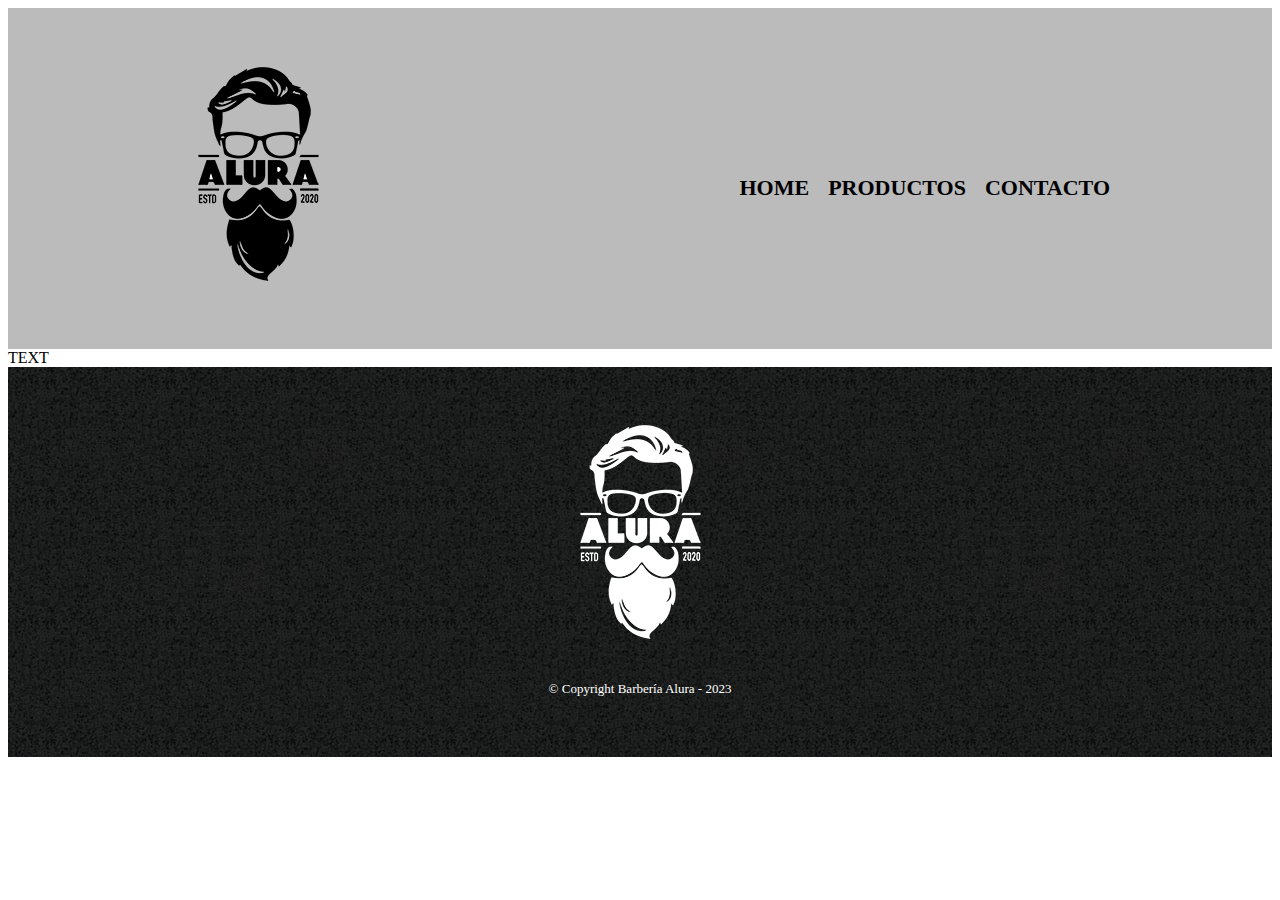
==== contacto.html @ b25932ac "Cambio de nombre de los archivos CSS" ====
<!DOCTYPE html>
<html lang="es">
<head>
    <meta charset="UTF-8">
    <meta http-equiv="X-UA-Compatible" content="IE=edge">
    <meta name="viewport" content="width=device-width, initial-scale=1.0">
    <title>Contacto-Barbería Alura</title>
    <link rel="stylesheet" href="CSS/reset.css">
    <link rel="stylesheet" href="CSS/contacto.css">
    <link rel="shortcut icon" href="images/logo.png">
</head>
<body>
    <header>
        <div class ="caja">
            <h1><img src="images/logo.png"></h1>
            <nav>
                <ul>
                    <li><a href="index.html">home</a></li>
                    <li><a href="productos.html">productos</a></li>
                    <li><a href="contacto.html">contacto</a></li>
                </ul>
            </nav>
        </div>
        
    </header>
    <main>
        TEXT
    </main>
    <footer>
        <img src = "images/logo-blanco.png">
        <p class="copyright">&copy Copyright Barbería Alura - 2023</p>
    </footer>

</body>
</html>
---- CSS/contacto.css ----
/*HEADER*/

header{
    background-color: #BBBBBB;
    padding: 20px 0;
}

.caja {
    width: 940px;
    position: relative;
    margin: 0 auto;
}

nav {
    position: absolute;
    top: 110px;;
    right: 0;
}

nav li {
    display: inline;
    margin: 0 0 0 15px;
}

nav a{
    text-transform: uppercase;
    color:#000000;
    font-weight: bold;
    font-size: 22px;
    text-decoration: none;
}

nav a:hover{
    color: #c78c19;
    text-decoration: underline;
}

/*MAIN*/


/*FOOTER*/

footer{
    text-align: center;
    background: url("../images/bg.jpg");
    padding: 40px;
}

.copyright{
    color: #FFFFFF;
    font-size: 13px;
    margin: 20px;
}


/*---------------------------------------------------------------------------------------------------------------------------------------------------------------------*/
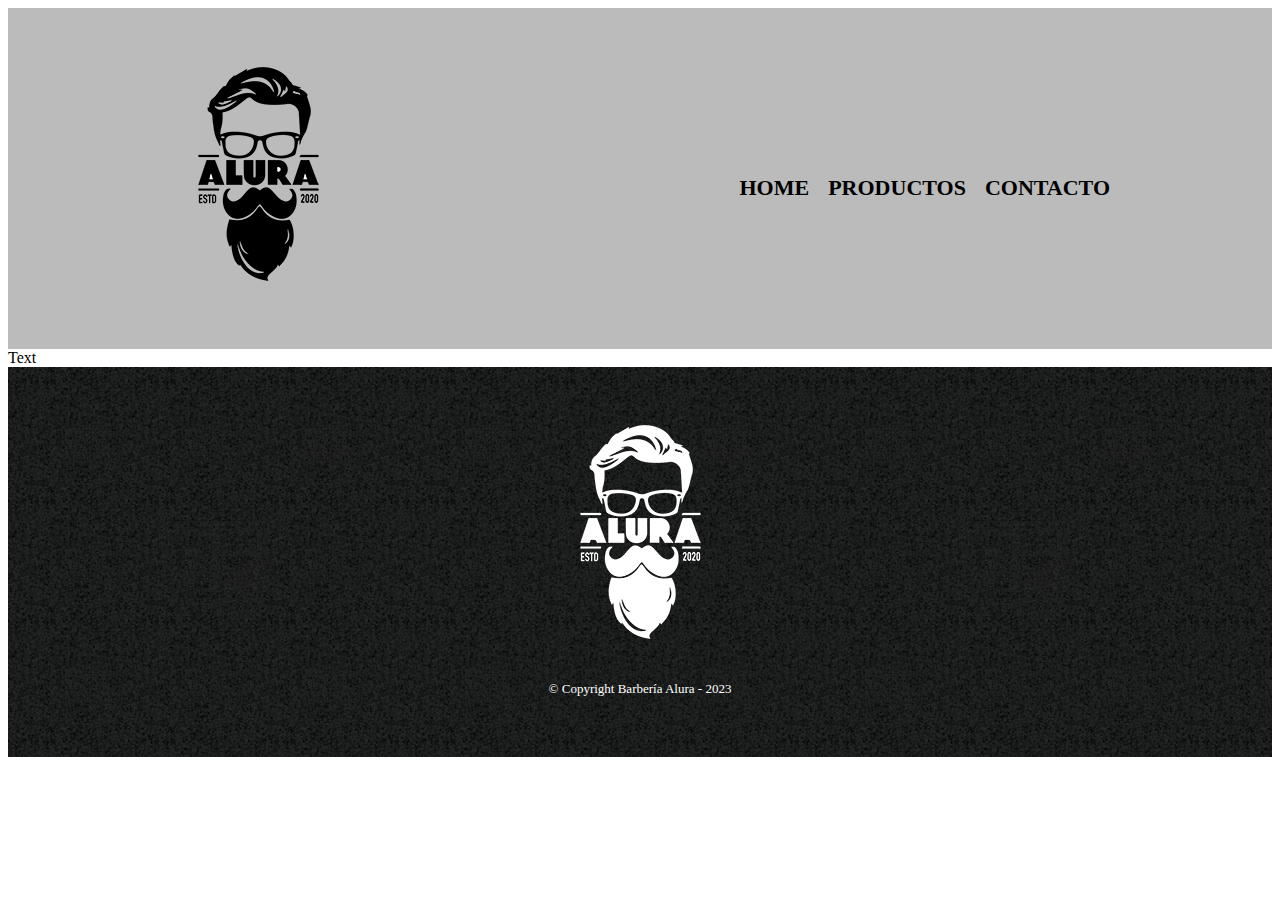
==== commit 3bdc244f: "verificación de avances 15/04/2023" ====
--- a/contacto.html
+++ b/contacto.html
@@ -24,7 +24,7 @@
         
     </header>
     <main>
-        TEXT
+        Text
     </main>
     <footer>
         <img src = "images/logo-blanco.png">
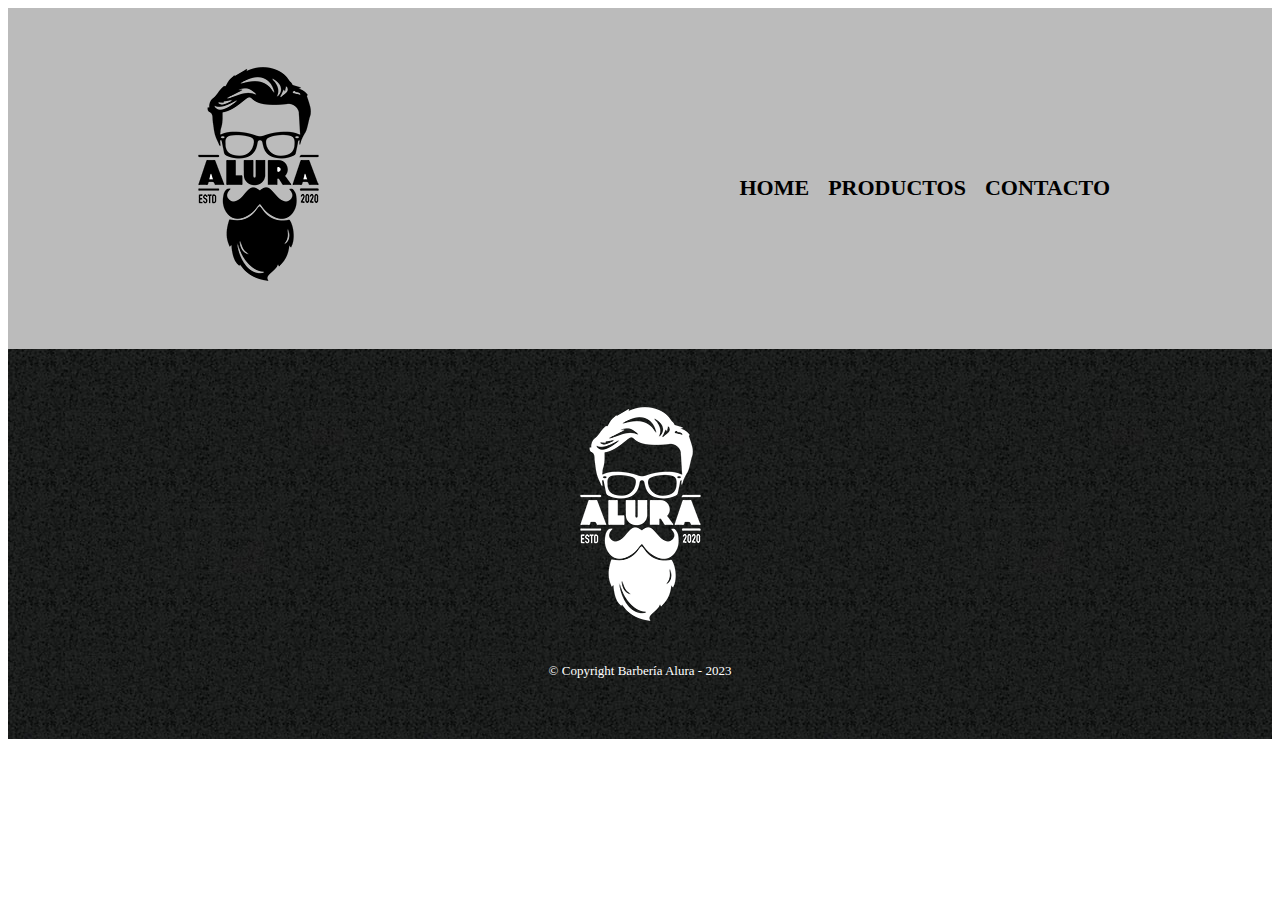
==== commit e6413e11: "bien" ====
--- a/contacto.html
+++ b/contacto.html
@@ -24,7 +24,9 @@
         
     </header>
     <main>
-        Text
+        <form>
+            
+        </form>
     </main>
     <footer>
         <img src = "images/logo-blanco.png">
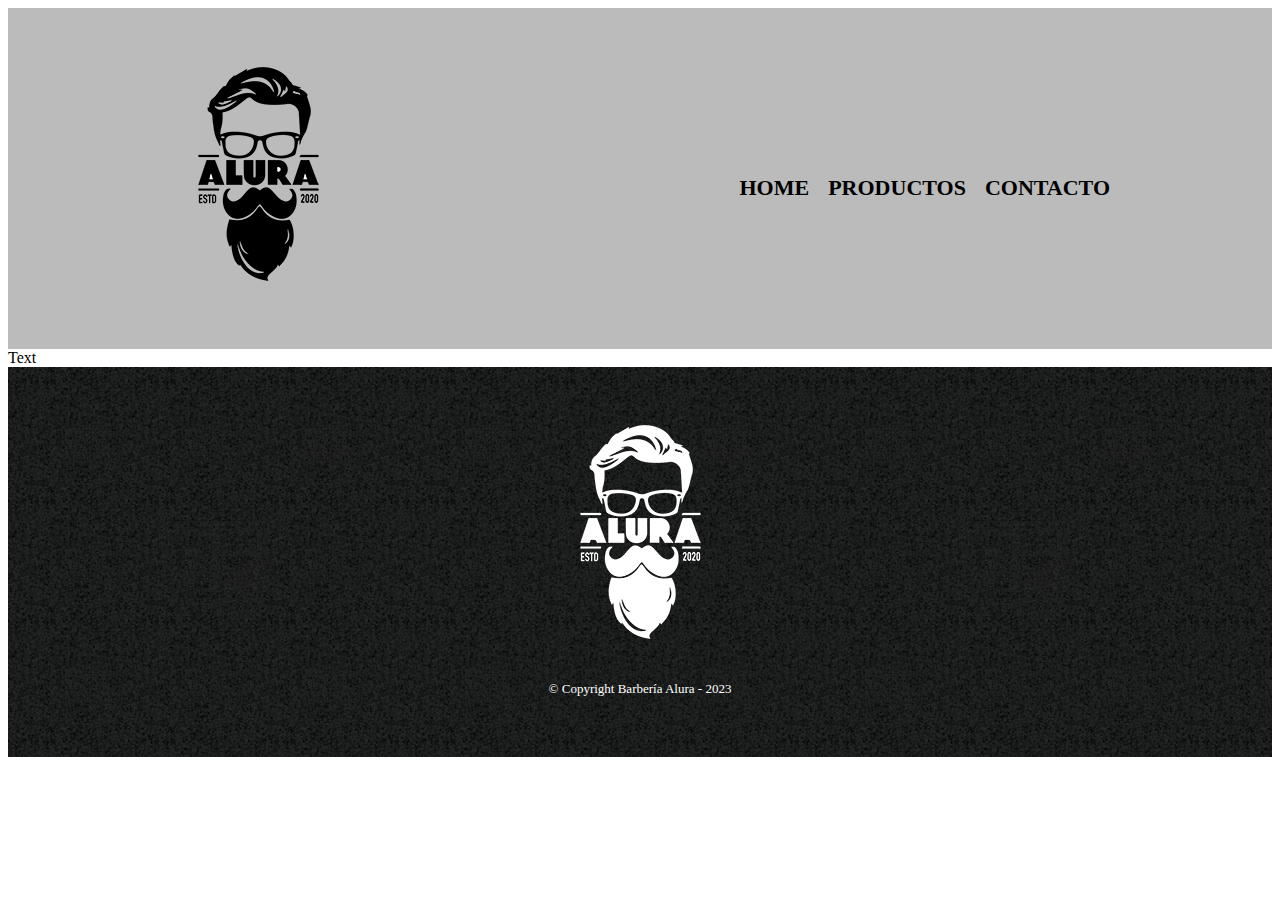
==== commit f2ce84af: "mejora de CSSS" ====
--- a/contacto.html
+++ b/contacto.html
@@ -6,7 +6,7 @@
     <meta name="viewport" content="width=device-width, initial-scale=1.0">
     <title>Contacto-Barbería Alura</title>
     <link rel="stylesheet" href="CSS/reset.css">
-    <link rel="stylesheet" href="CSS/contacto.css">
+    <link rel="stylesheet" href="CSS/style.css">
     <link rel="shortcut icon" href="images/logo.png">
 </head>
 <body>
@@ -24,9 +24,7 @@
         
     </header>
     <main>
-        <form>
-            
-        </form>
+        Text
     </main>
     <footer>
         <img src = "images/logo-blanco.png">
--- a/CSS/style.css
+++ b/CSS/style.css
@@ -0,0 +1,110 @@
+/*HEADER*/
+
+header{
+    background-color: #BBBBBB;
+    padding: 20px 0;
+}
+
+.caja {
+    width: 940px;
+    position: relative;
+    margin: 0 auto;
+}
+
+nav {
+    position: absolute;
+    top: 110px;;
+    right: 0;
+}
+
+nav li {
+    display: inline;
+    margin: 0 0 0 15px;
+}
+
+nav a{
+    text-transform: uppercase;
+    color:#000000;
+    font-weight: bold;
+    font-size: 22px;
+    text-decoration: none;
+}
+
+nav a:hover{
+    color: #c78c19;
+    text-decoration: underline;
+}
+
+/* MAIN*/
+
+.productos {
+    width: 940px;
+    margin: 0 auto;
+    padding: 50px;
+}
+
+.productos li {
+    display: inline-block;
+    text-align: center;
+    width: 30%;
+    vertical-align: top;
+    margin: 0 1.5%;
+    padding: 30px 20px;
+    box-sizing: border-box;
+    border:2px solid #000000; /*abreviado de lo de abajo*/
+     /*border-radius: 10px 25px 40px 50px;*/
+    /*border-color: #000000;
+    border-width: 2px;
+    border-style: solid;*/
+    border-radius: 10px;
+    /*para darle borde a cada esquina*/
+    /*border-top-left-radius: 10px;
+    border-top-right-radius: 25px;
+    border-bottom-right-radius: 40px;
+    border-bottom-left-radius: 50px;*/
+
+}
+
+.productos li:hover{
+    border-color: #c78c19;
+    font-size: 33px;
+
+}
+
+.productos li:active{
+    border-color: #088c19;
+}
+
+.productos h2{
+    font-size: 30px;
+    font-weight: bold;
+}
+
+.productos li:hover h2{
+    font-size: 33px;
+
+}
+
+.producto-descripcion{
+    font-size: 18px;
+}
+
+.producto-precio{
+    font-size: 20px;
+    font-weight: bold;
+    margin-top: 10px;
+}
+
+/*FOOTER*/
+
+footer{
+    text-align: center;
+    background: url("../images/bg.jpg");
+    padding: 40px;
+}
+
+.copyright{
+    color: #FFFFFF;
+    font-size: 13px;
+    margin: 20px;
+}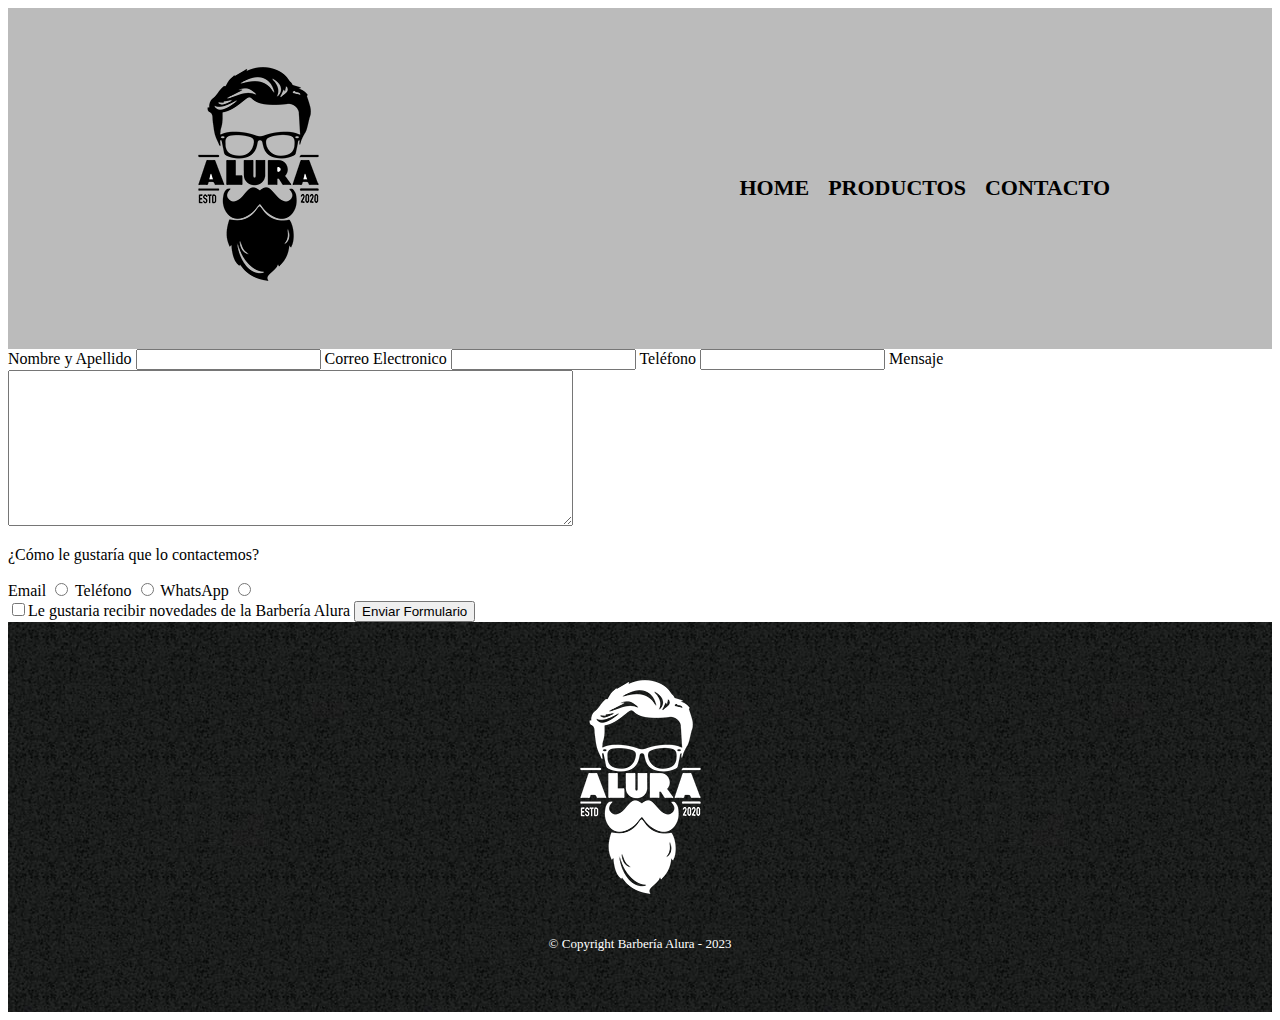
==== commit 0a0606e9: "organización de la form" ====
--- a/contacto.html
+++ b/contacto.html
@@ -24,7 +24,39 @@
         
     </header>
     <main>
-        Text
+        <form>
+            <label for="nombreapellido">Nombre y Apellido</label>
+            <input type = "text" id="nombreapellido">
+
+            <label for="correoelectronico">Correo Electronico</label>
+            <input type="text" id="correoelectronico">
+
+            <label for="telefono">Teléfono</label>
+            <input type="text" id="telefono">
+
+            <label for="mensaje">Mensaje</label>
+            <textarea cols="68" rows="10" id="mensaje"></textarea>
+
+            <div>
+
+                <p>¿Cómo le gustaría que lo contactemos?</p>
+
+                <label for="radio-email">Email</label>        
+                <input type="radio" name= "contacto" value="email" id="radio-email">
+
+                <label for="radio-telefono">Teléfono</label>        
+                <input type="radio" name= "contacto" value="telefono" id="radio-telefono">
+
+                <label for="radio-whatsapp">WhatsApp</label>        
+                <input type="radio" name= "contacto" value="whatsapp" id="radio-whatsapp">
+
+            </div>
+
+            <label><input type="checkbox">Le gustaria recibir novedades de la Barbería Alura</label>
+
+            <input type="submit" value="Enviar Formulario">
+
+        </form>
     </main>
     <footer>
         <img src = "images/logo-blanco.png">
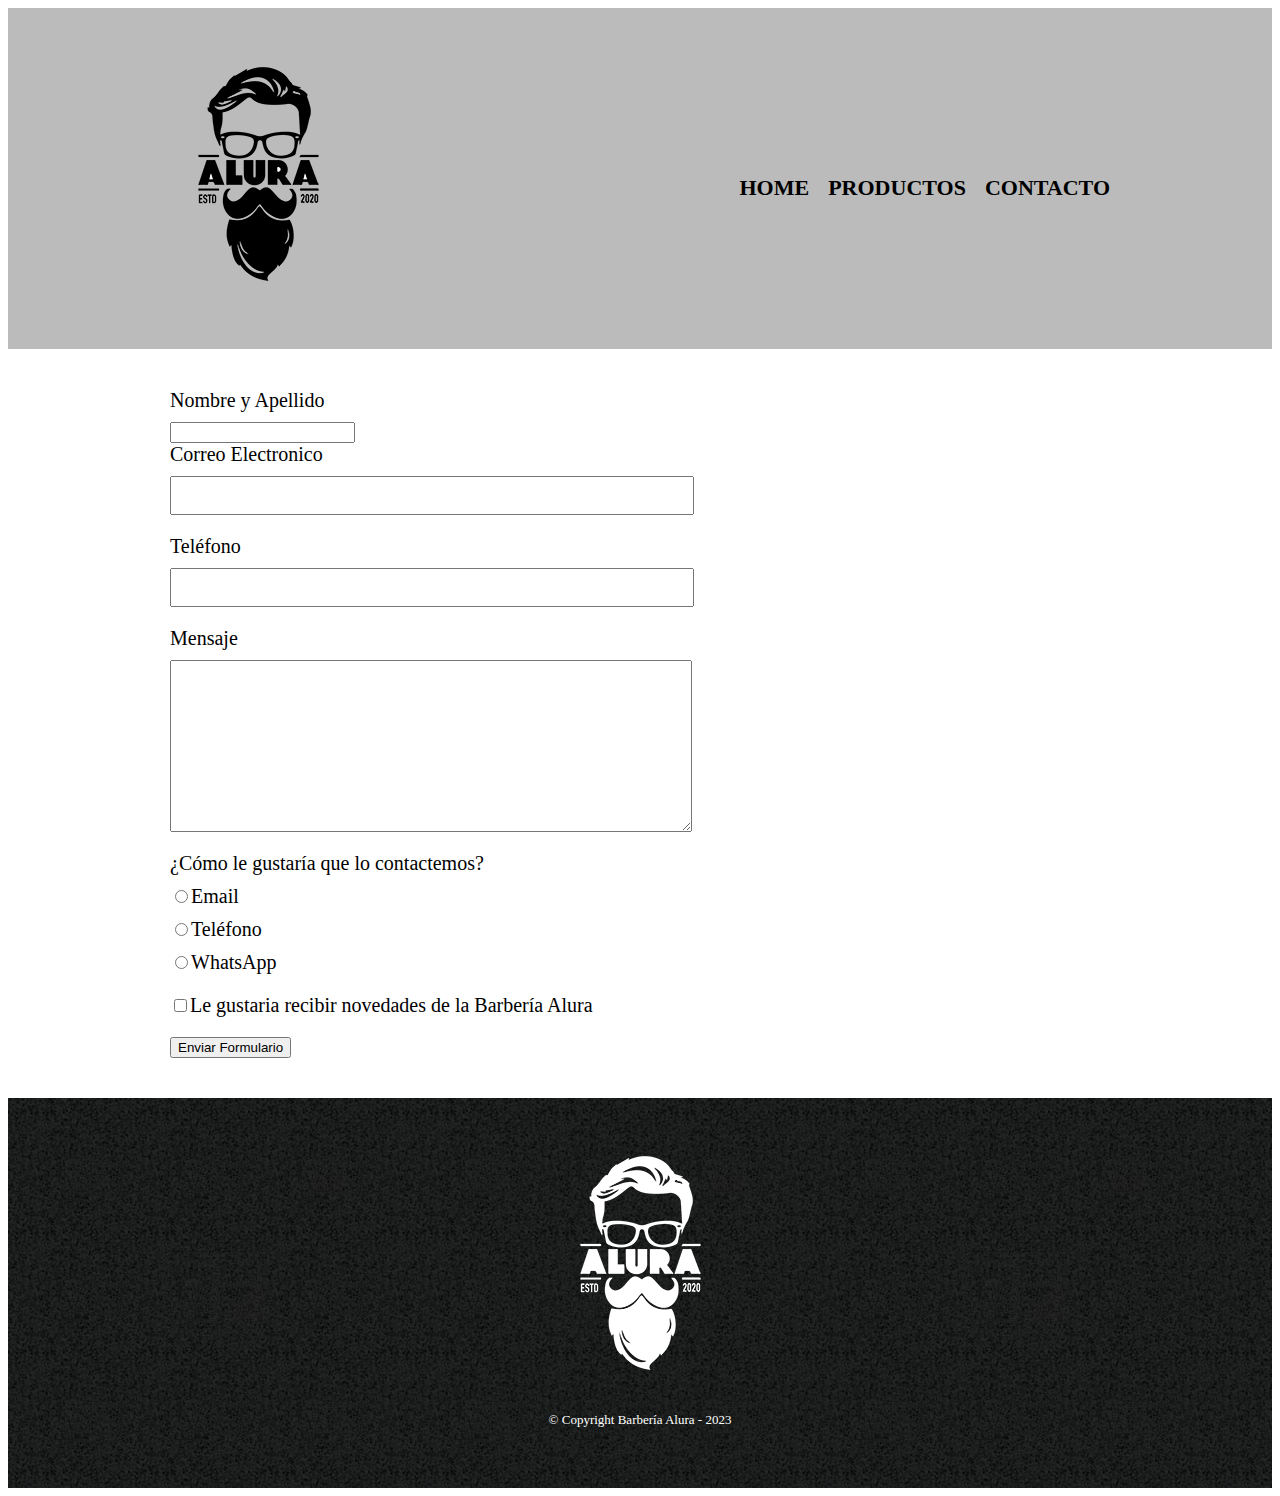
==== commit 388a4a87: "alineación de los box" ====
--- a/contacto.html
+++ b/contacto.html
@@ -26,33 +26,33 @@
     <main>
         <form>
             <label for="nombreapellido">Nombre y Apellido</label>
-            <input type = "text" id="nombreapellido">
+            <input type = "text" id="nombreapellido" class="input_padron">
 
             <label for="correoelectronico">Correo Electronico</label>
-            <input type="text" id="correoelectronico">
+            <input type="text" id="correoelectronico" class="input-padron">
 
             <label for="telefono">Teléfono</label>
-            <input type="text" id="telefono">
+            <input type="text" id="telefono" class="input-padron">
 
             <label for="mensaje">Mensaje</label>
-            <textarea cols="68" rows="10" id="mensaje"></textarea>
+            <textarea cols="68" rows="10" id="mensaje" class="input-padron"></textarea>
 
             <div>
 
                 <p>¿Cómo le gustaría que lo contactemos?</p>
 
-                <label for="radio-email">Email</label>        
-                <input type="radio" name= "contacto" value="email" id="radio-email">
+                <label for="radio-email"><input type="radio" name= "contacto" value="email" id="radio-email">Email</label>        
+                
 
-                <label for="radio-telefono">Teléfono</label>        
-                <input type="radio" name= "contacto" value="telefono" id="radio-telefono">
+                <label for="radio-telefono"><input type="radio" name= "contacto" value="telefono" id="radio-telefono">Teléfono</label>        
+                
 
-                <label for="radio-whatsapp">WhatsApp</label>        
-                <input type="radio" name= "contacto" value="whatsapp" id="radio-whatsapp">
+                <label for="radio-whatsapp"><input type="radio" name= "contacto" value="whatsapp" id="radio-whatsapp">WhatsApp</label>        
+                
 
             </div>
 
-            <label><input type="checkbox">Le gustaria recibir novedades de la Barbería Alura</label>
+            <label class="checkbox"><input type="checkbox">Le gustaria recibir novedades de la Barbería Alura</label>
 
             <input type="submit" value="Enviar Formulario">
 
--- a/CSS/style.css
+++ b/CSS/style.css
@@ -107,4 +107,34 @@
     color: #FFFFFF;
     font-size: 13px;
     margin: 20px;
-}+}
+
+/*contacto*/
+
+main{
+    width: 940px;
+    margin: 0 auto;
+
+}
+
+form{
+    margin:40px 0;
+}
+
+form label, form p{
+    display: block;
+    font-size: 20px;
+    margin: 0 0 10px;
+}
+
+.input-padron{
+    display: block;
+    margin: 0 0 20px;
+    padding: 10px 25px;
+    width: 50%;
+}
+
+.checkbox{
+    margin: 20px 0;
+}
+
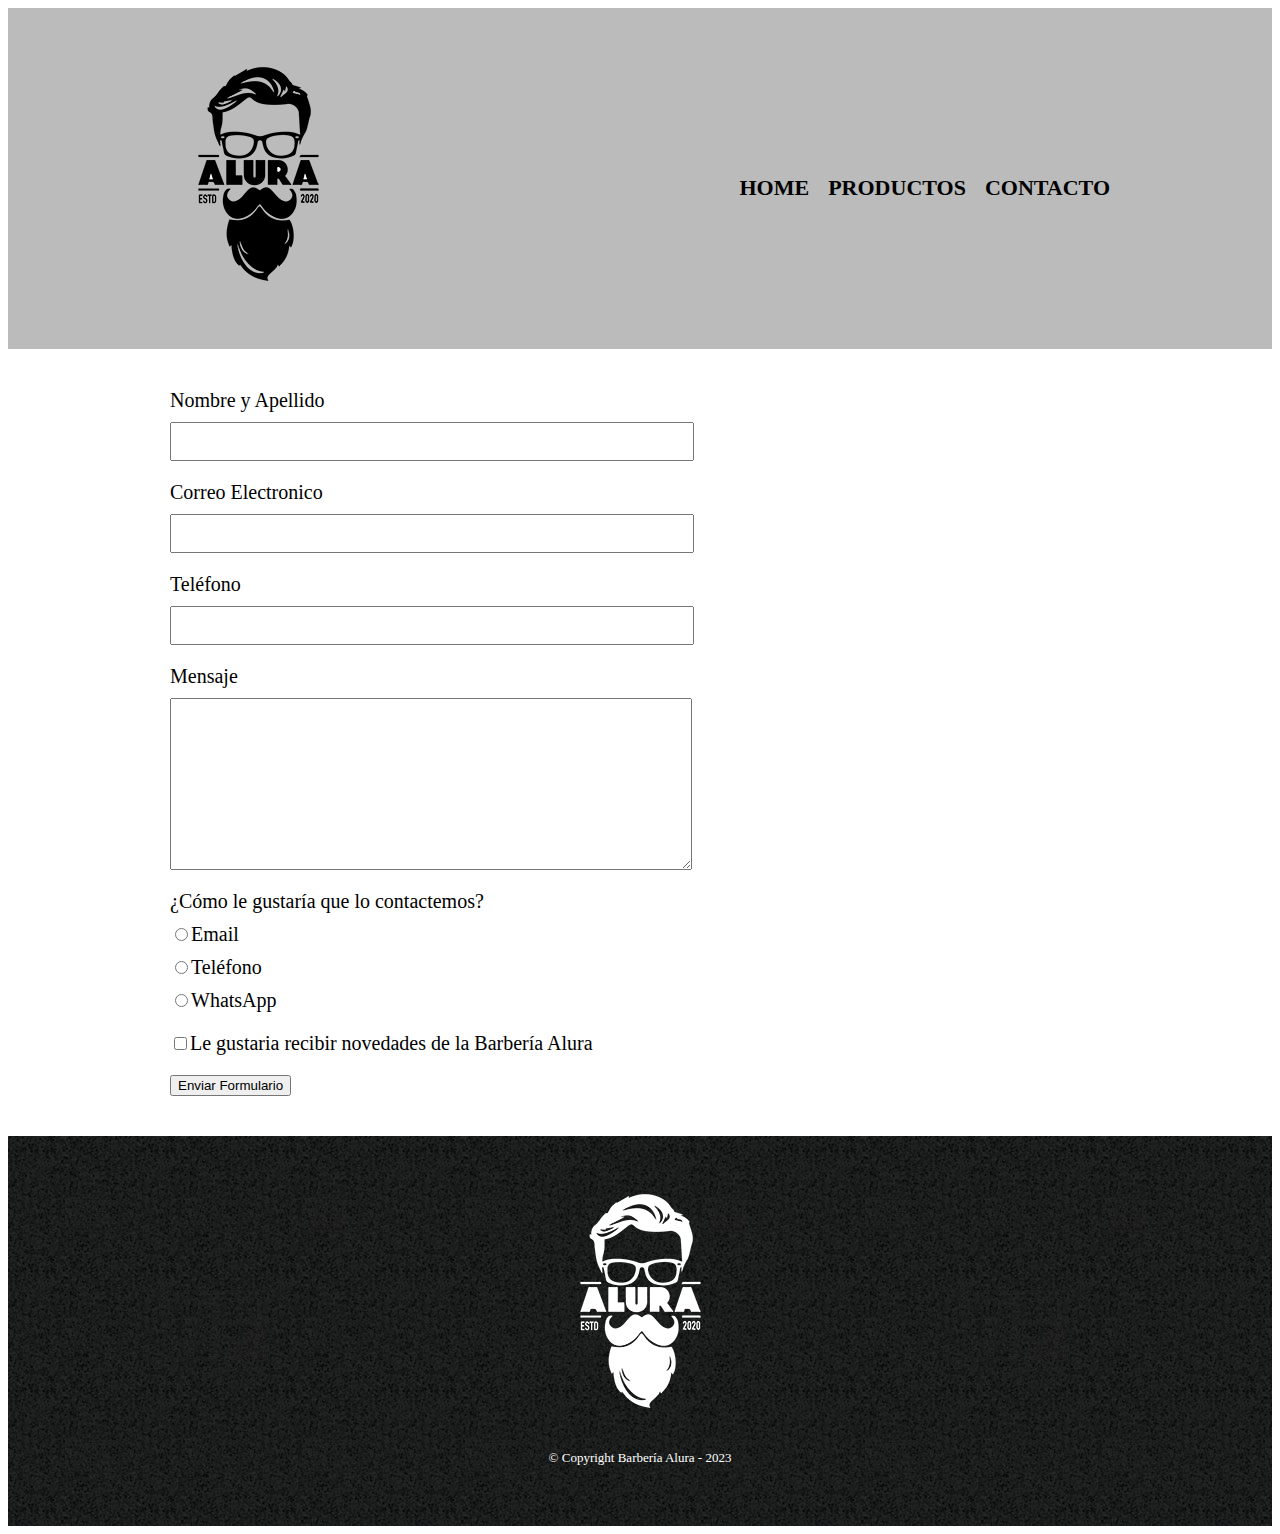
==== commit 5bad0ba8: "Todo Bien" ====
--- a/contacto.html
+++ b/contacto.html
@@ -26,7 +26,7 @@
     <main>
         <form>
             <label for="nombreapellido">Nombre y Apellido</label>
-            <input type = "text" id="nombreapellido" class="input_padron">
+            <input type = "text" id="nombreapellido" class="input-padron">
 
             <label for="correoelectronico">Correo Electronico</label>
             <input type="text" id="correoelectronico" class="input-padron">
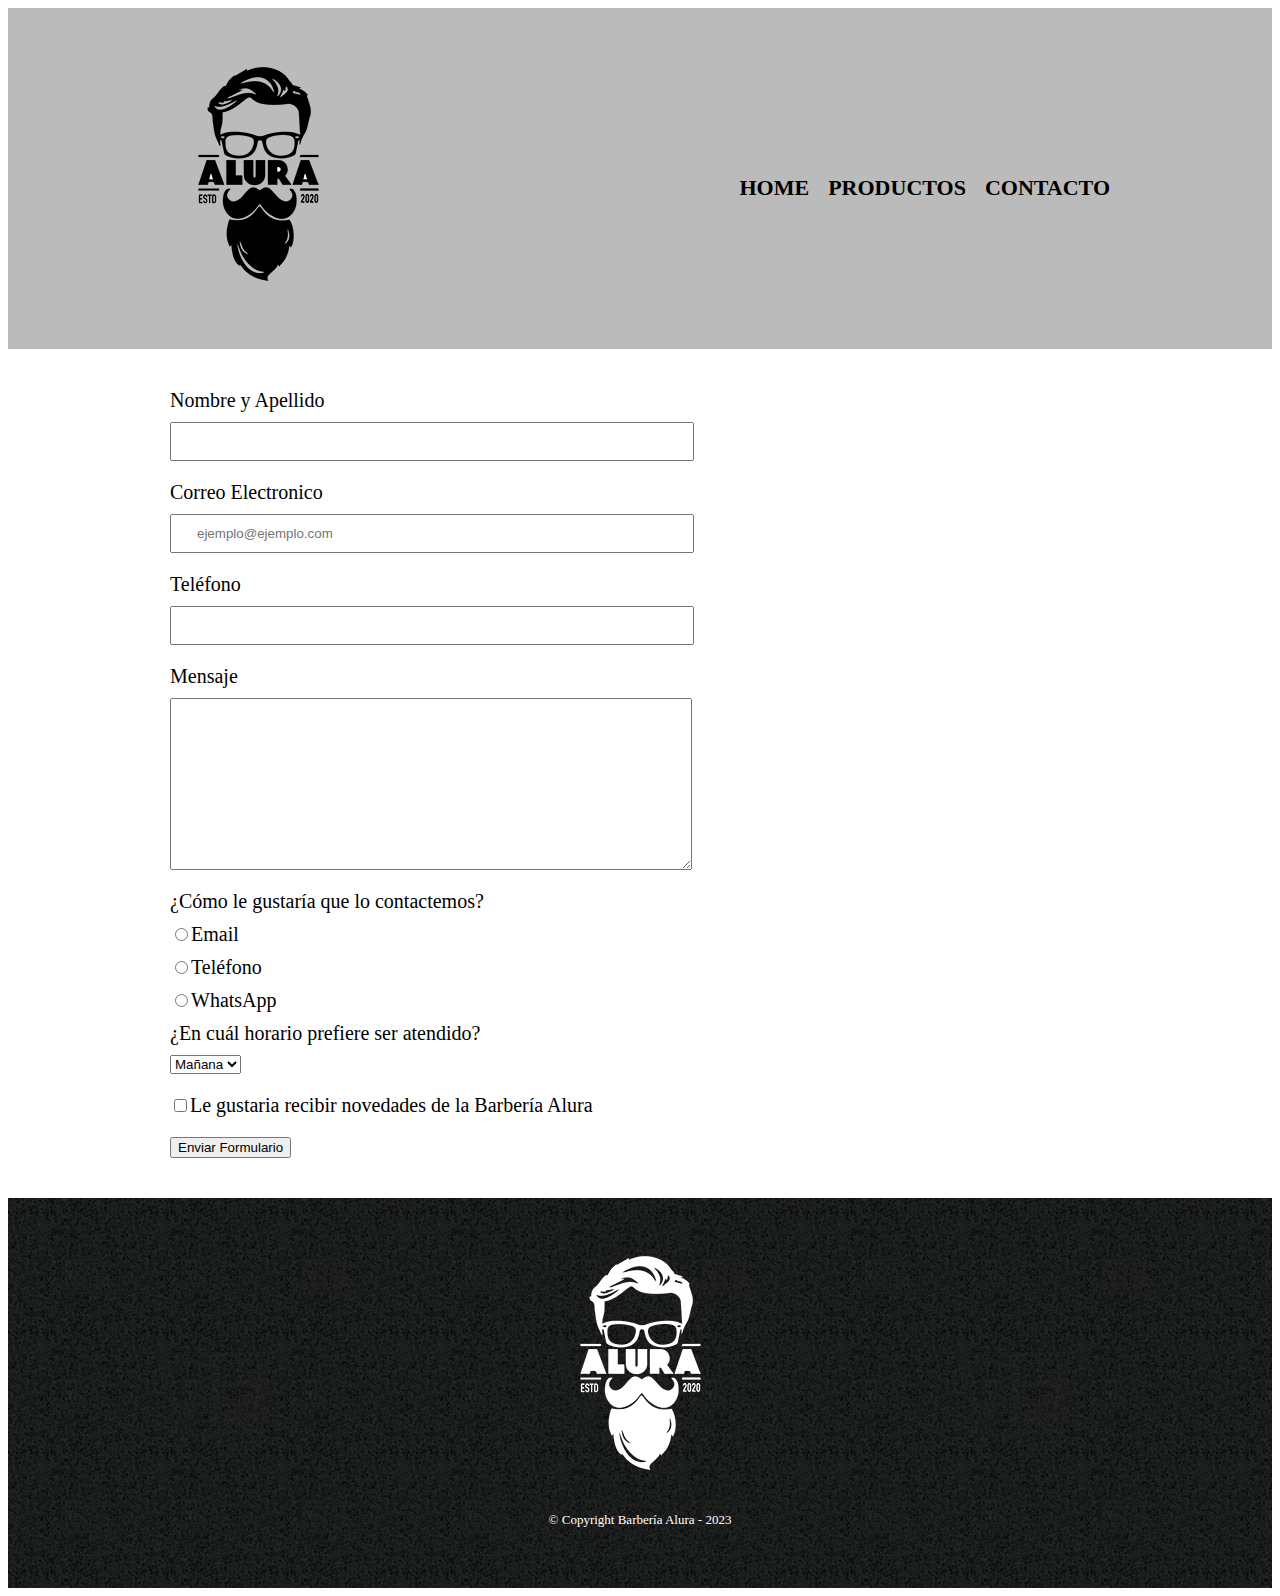
==== commit 2a87ebbb: "Merge branch 'article'" ====
--- a/contacto.html
+++ b/contacto.html
@@ -29,10 +29,10 @@
             <input type = "text" id="nombreapellido" class="input-padron">
 
             <label for="correoelectronico">Correo Electronico</label>
-            <input type="text" id="correoelectronico" class="input-padron">
+            <input type="email" placeholder="ejemplo@ejemplo.com" id="correoelectronico" class="input-padron">
 
             <label for="telefono">Teléfono</label>
-            <input type="text" id="telefono" class="input-padron">
+            <input type="tel" id="telefono" class="input-padron">
 
             <label for="mensaje">Mensaje</label>
             <textarea cols="68" rows="10" id="mensaje" class="input-padron"></textarea>
@@ -52,6 +52,16 @@
 
             </div>
 
+            <div>
+                <p>¿En cuál horario prefiere ser atendido?</p>
+                <select>
+                    <option>Mañana</option>
+                    <option>Tarde</option>
+                    <option>Noche</option>
+                </select>
+            </div>
+            
+
             <label class="checkbox"><input type="checkbox">Le gustaria recibir novedades de la Barbería Alura</label>
 
             <input type="submit" value="Enviar Formulario">
@@ -59,7 +69,7 @@
         </form>
     </main>
     <footer>
-        <img src = "images/logo-blanco.png">
+        <img src = "images/logo-blanco.png" alt="logo-blanco">
         <p class="copyright">&copy Copyright Barbería Alura - 2023</p>
     </footer>
 
